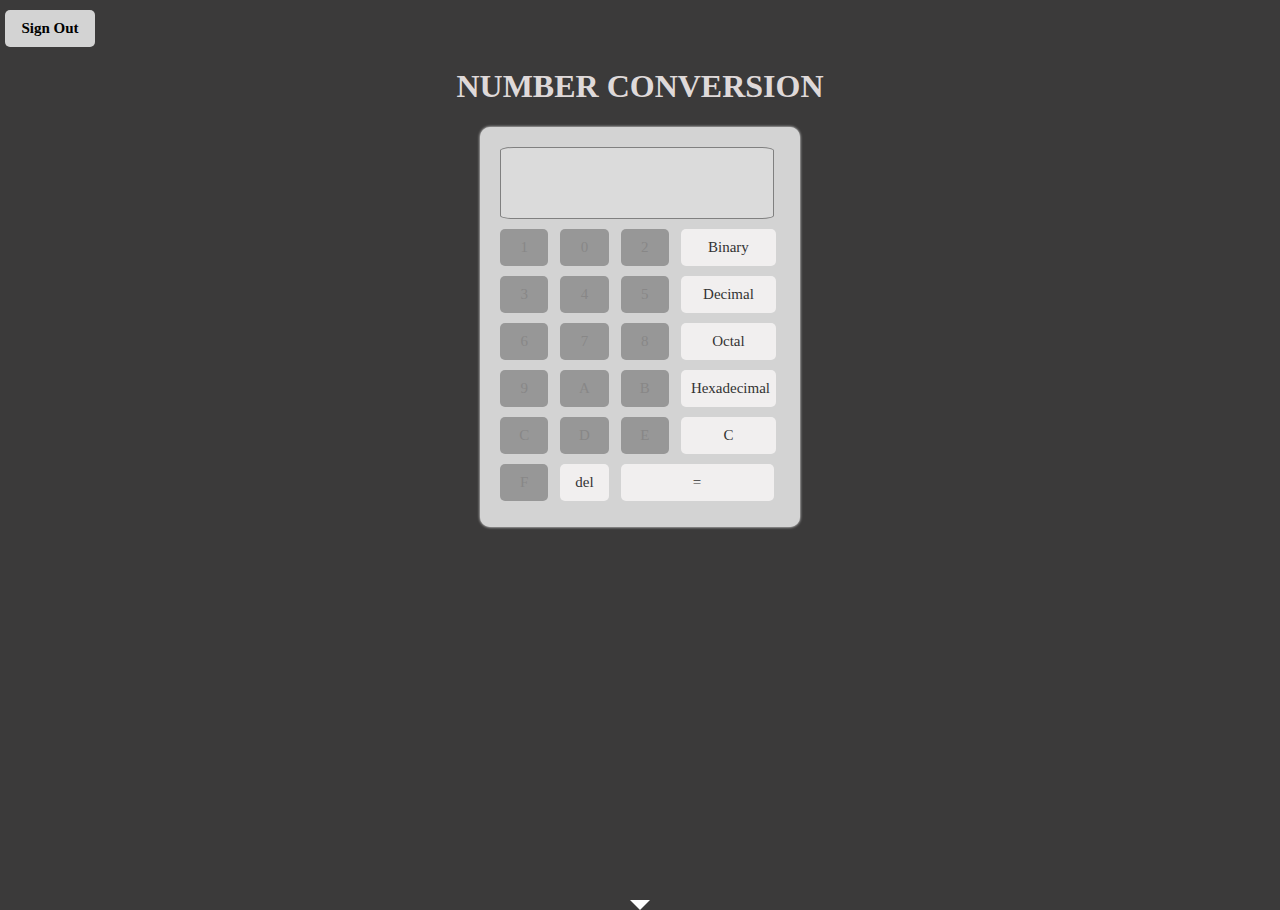
==== calculator.html @ 173184e7 "Add files via upload" ====
<!DOCTYPE html>
<html lang="en">
<head>
    <meta charset="UTF-8">
    <meta name="viewport" content="width=device-width, initial-scale=1.0">
    <link rel="stylesheet" href="numberconversion.css">
    
    <title>Number Conversion</title>
</head>
<body>
    
    <div class="container">
        <div class="text">
            
           <button type="button" class="btn-out"><a href="login.html">Sign Out</a></button>
        </div>
      </div>  
        <h1>NUMBER CONVERSION</h1>
    <div class="calculator">
        
        <input type="text" id="display" disabled>
        <div class="buttons">
            <!-- Modify the existing number buttons to disable based on the mode -->
            <button onclick="appendToDisplay('1')" id="btn-1" disabled>1</button>
            <button onclick="appendToDisplay('0')" id="btn-0" disabled>0</button>
            <button onclick="appendToDisplay('2')" id="btn-2" disabled>2</button>
            <button onclick="setMode('binary')">Binary</button>
            <button onclick="appendToDisplay('3')" id="btn-3" disabled>3</button>
            <button onclick="appendToDisplay('4')" id="btn-4" disabled>4</button>
            <button onclick="appendToDisplay('5')" id="btn-5" disabled>5</button>
            <button onclick="setMode('decimal')">Decimal</button>
            <button onclick="appendToDisplay('6')" id="btn-6" disabled>6</button>
            <button onclick="appendToDisplay('7')" id="btn-7" disabled>7</button>
            <button onclick="appendToDisplay('8')" id="btn-8" disabled>8</button>
            <button onclick="setMode('octal')">Octal</button>
            <button onclick="appendToDisplay('9')" id="btn-9" disabled>9</button>
            <button onclick="appendToDisplay('A')" id="btn-A" disabled>A</button>
            <button onclick="appendToDisplay('B')" id="btn-B" disabled>B</button>
            <button onclick="setMode('hexadecimal')">Hexadecimal</button>
            <button onclick="appendToDisplay('C')" id="btn-C" disabled>C</button>
            <button onclick="appendToDisplay('D')" id="btn-D" disabled>D</button>
            <button onclick="appendToDisplay('E')" id="btn-E" disabled>E</button>
            <button onclick="clearDisplay()">C</button>
            <button onclick="appendToDisplay('F')" id="btn-F" disabled>F</button>
            <button onclick="deletlast()">del</button>
            <button onclick="calculate()">=</button>
        </div>
    </div>

    <script src="numberconversion.js"></script>
</body>
---- numberconversion.css ----
*  {
    font-family: consolas;

}

body {
    margin: 0;
    padding: 0;
    background-color: rgb(59, 58, 58);
}

h1{
    color: rgb(223, 217, 217);
   text-align: center;
}
.calculator {
    width: 280px;
    height: 360px;
    margin: 20px auto;
    background-color: lightgray;
    padding: 20px;
    border-radius: 10px;
    box-shadow: 0 0 3px white;
}

#display {
    width: 90%;
    height: 50px;
    padding: 10px;
    font-size: 18px;
    margin-bottom: 10px;
    font-weight: bold;
    font-size: 15px;
    border-radius: 5%;
   border: 1px solid grey;
}

.buttons {
    display: grid;
    grid-template-columns: repeat(4, 1fr);
    gap: 10px;
}

button {
    width: 96%;
    padding: 10px;
    font-size: 15px;
    border: none;
    border-radius: 5px;
    cursor: pointer;
    background-color: rgb(241, 239, 239);
    color: #333;
}

button:disabled {
    background-color: #979797;
    cursor: not-allowed;
    color: rgb(136, 135, 135);
}

button:active {
    background-color: #ddd;
}

button:nth-child(23) {
    grid-column: span 2 ;
}


.calculator::before {
    content: '';
    position: absolute;
    top: -10px;
    left: 50%;
    transform: translateX(-50%);
    width: 0;
    height: 0;
    border-left: 10px solid transparent;
    border-right: 10px solid transparent;
    border-bottom: 10px solid white;
}

.calculator::after {
    content: '';
    position: absolute;
    bottom: -10px;
    left: 50%;
    transform: translateX(-50%);
    width: 0;
    height: 0;
    border-left: 10px solid transparent;
    border-right: 10px solid transparent;
    border-top: 10px solid white;
}

.btn-out {
   width: 90px;
   background-color: lightgray;
   align-items: end;
   margin-top: 10px;
   margin-left: 5px;
  
  
}

.btn-out a {
    text-decoration: none;
    color: black;
    font-weight: bold;

}

.btn-out :hover {
    cursor: pointer;
    color: white;
    
}
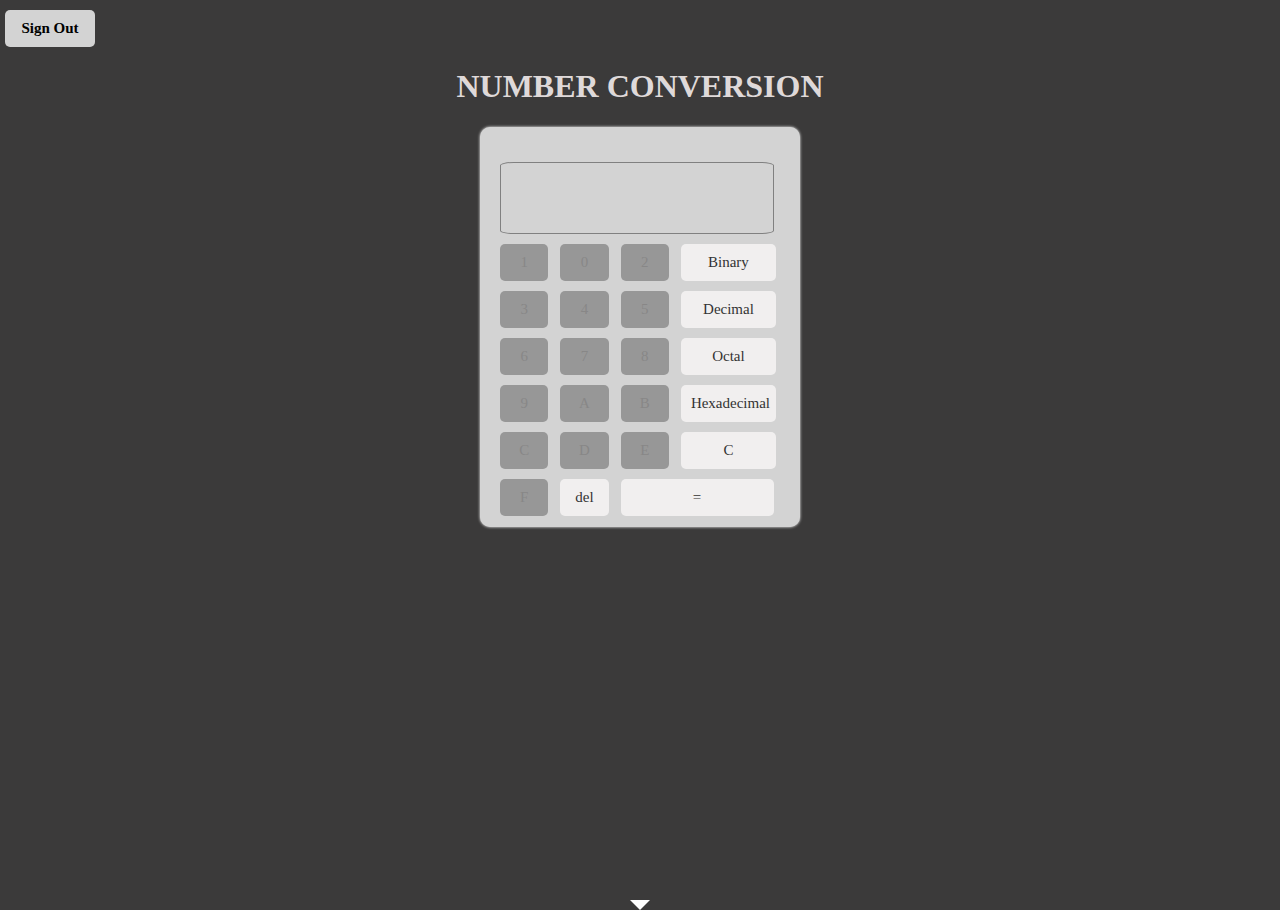
==== commit 2ddacafe: "Update calculator.html" ====
--- a/calculator.html
+++ b/calculator.html
@@ -1,24 +1,24 @@
 <!DOCTYPE html>
 <html lang="en">
+
 <head>
     <meta charset="UTF-8">
     <meta name="viewport" content="width=device-width, initial-scale=1.0">
     <link rel="stylesheet" href="numberconversion.css">
-    
+
     <title>Number Conversion</title>
 </head>
+
 <body>
-    
+
     <div class="container">
         <div class="text">
-            
-           <button type="button" class="btn-out"><a href="login.html">Sign Out</a></button>
+            <button type="button" class="btn-out"><a href="login.html">Sign Out</a></button>
         </div>
-      </div>  
-        <h1>NUMBER CONVERSION</h1>
+    </div>
+    <h1>NUMBER CONVERSION</h1>
     <div class="calculator">
-        
-        <input type="text" id="display" disabled>
+        <p id="display"></p>
         <div class="buttons">
             <!-- Modify the existing number buttons to disable based on the mode -->
             <button onclick="appendToDisplay('1')" id="btn-1" disabled>1</button>
@@ -48,4 +48,4 @@
     </div>
 
     <script src="numberconversion.js"></script>
-</body>+</body>
